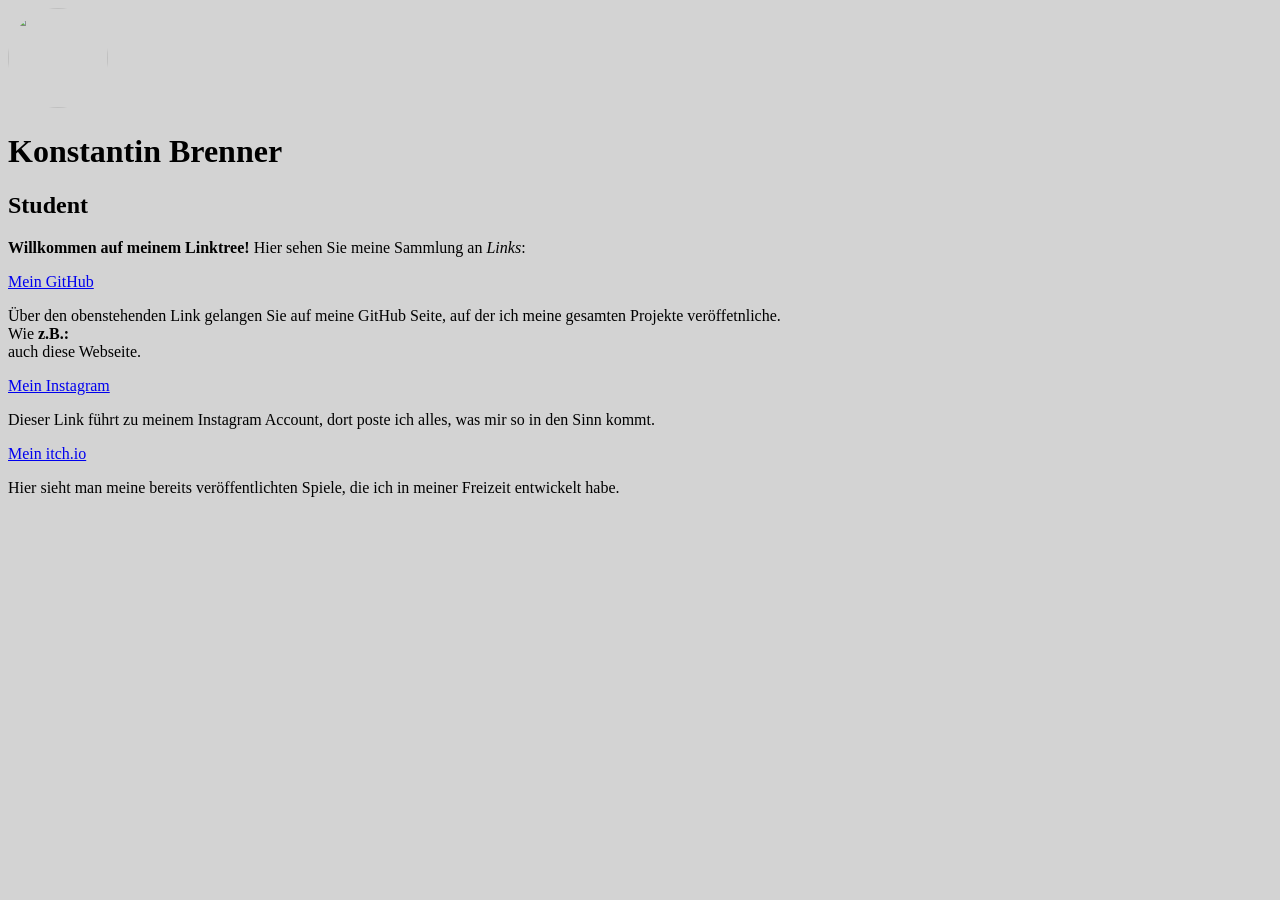
==== Linktree/index.html @ 3dd7dc55 "unikat-total - Initial  commit" ====
<!DOCTYPE html>
<html>
    <head>
        <link rel="stylesheet" href="style.css">
        <title>Mein persönlicher Linktree</title>
    </head>
    <body>
        <img
            src="https://scontent-dus1-1.cdninstagram.com/v/t51.2885-19/271308632_944377709773319_8454722907687731925_n.jpg?stp=dst-jpg_s150x150_tt6&_nc_cat=105&ccb=7-5&_nc_sid=f7ccc5&efg=eyJ2ZW5jb2RlX3RhZyI6InByb2ZpbGVfcGljLnd3dy4xMDgwLkMzIn0%3D&_nc_ohc=kX8kErMX7J0Q7kNvwHFumCh&_nc_oc=AdqgzE6y-61Ku39qX8deeUh-Gv0Po2TFvWqd00dYkpVyuyKDuiuH_ar-ygY5deStWhePuesr3iEpWAIHnzhDv5BV&_nc_zt=24&_nc_ht=scontent-dus1-1.cdninstagram.com&_nc_ss=7b6a8&oh=00_AQPwWcbIxzpQl4CucTXWLvfUR6gb6yMVcblRhOV9zsbSxA&oe=6AC96DEC"
            width="100">
        <h1>Konstantin Brenner</h1>
        <h2>Student</h2>
        <p><strong>Willkommen auf meinem Linktree!</strong> Hier sehen Sie meine
            Sammlung an <em>Links</em>:</p>
        <a href="https://github.com/Briightbug">Mein GitHub</a>
        <p>Über den obenstehenden Link gelangen Sie auf meine GitHub Seite,
            auf der ich meine gesamten Projekte veröffetnliche.
            <br>
            Wie <strong>z.B.:</strong>
            <br>
            auch diese Webseite.</p>
        <a href="https://instagram.com/konstantin._br">Mein Instagram</a>
        <p>Dieser Link führt zu meinem Instagram Account,
            dort poste ich alles, was mir so in den Sinn kommt.</p>
        <a href="https://itch.io/Briightbug">Mein itch.io</a>
        <p>Hier sieht man meine bereits veröffentlichten Spiele, die ich in
            meiner Freizeit entwickelt habe.</p>
    </body>
</html>
---- Linktree/style.css ----
body {
    background-color: lightgray;
    color: black;
}

img {
    width: 100px;
    height: 100px;
    border-radius: 50px;
}
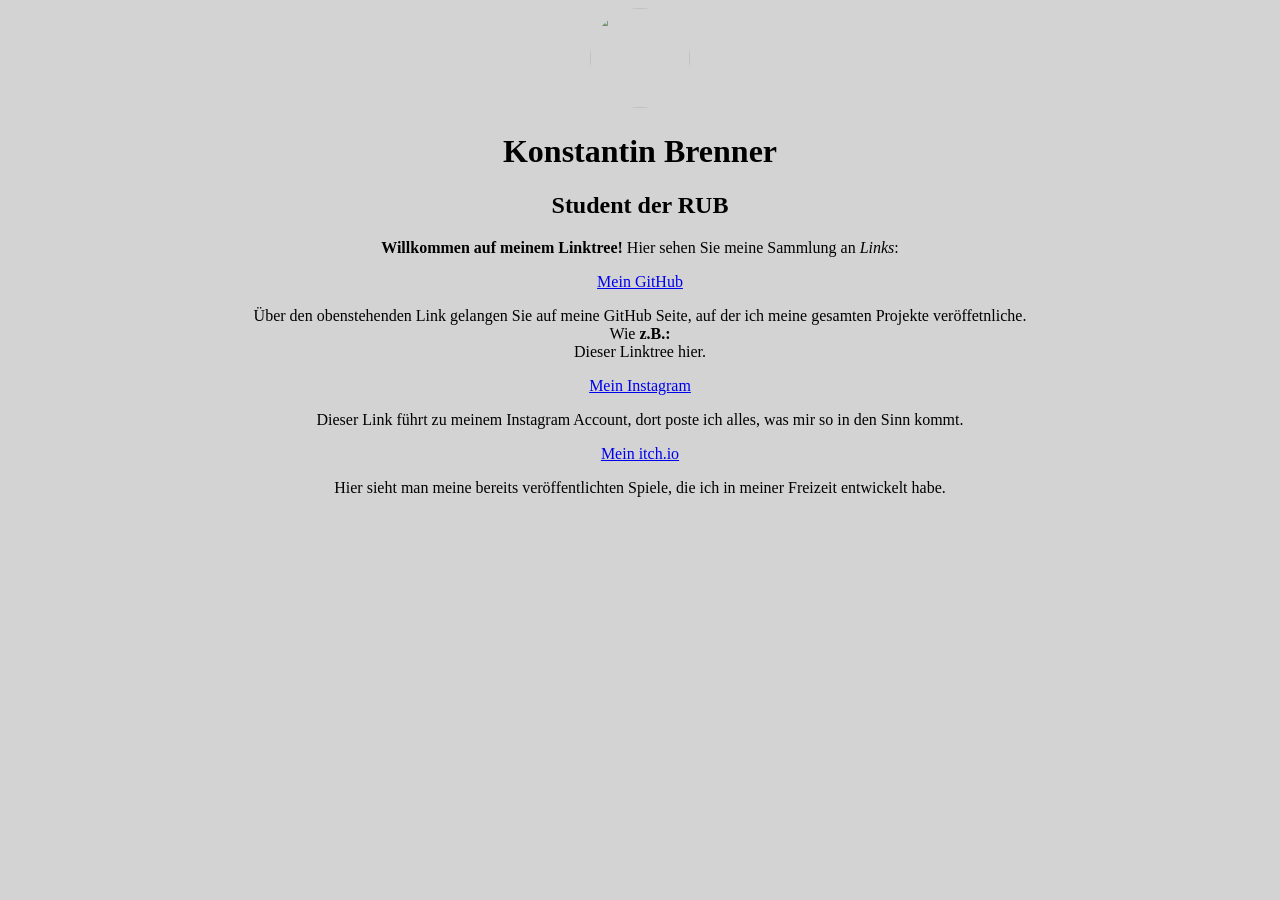
==== commit cb685c43: "Linktree - wording" ====
--- a/Linktree/index.html
+++ b/Linktree/index.html
@@ -9,7 +9,7 @@
             src="https://scontent-dus1-1.cdninstagram.com/v/t51.2885-19/271308632_944377709773319_8454722907687731925_n.jpg?stp=dst-jpg_s150x150_tt6&_nc_cat=105&ccb=7-5&_nc_sid=f7ccc5&efg=eyJ2ZW5jb2RlX3RhZyI6InByb2ZpbGVfcGljLnd3dy4xMDgwLkMzIn0%3D&_nc_ohc=kX8kErMX7J0Q7kNvwHFumCh&_nc_oc=AdqgzE6y-61Ku39qX8deeUh-Gv0Po2TFvWqd00dYkpVyuyKDuiuH_ar-ygY5deStWhePuesr3iEpWAIHnzhDv5BV&_nc_zt=24&_nc_ht=scontent-dus1-1.cdninstagram.com&_nc_ss=7b6a8&oh=00_AQPwWcbIxzpQl4CucTXWLvfUR6gb6yMVcblRhOV9zsbSxA&oe=6AC96DEC"
             width="100">
         <h1>Konstantin Brenner</h1>
-        <h2>Student</h2>
+        <h2>Student der RUB</h2>
         <p><strong>Willkommen auf meinem Linktree!</strong> Hier sehen Sie meine
             Sammlung an <em>Links</em>:</p>
         <a href="https://github.com/Briightbug">Mein GitHub</a>
@@ -18,7 +18,7 @@
             <br>
             Wie <strong>z.B.:</strong>
             <br>
-            auch diese Webseite.</p>
+            Dieser Linktree hier.</p>
         <a href="https://instagram.com/konstantin._br">Mein Instagram</a>
         <p>Dieser Link führt zu meinem Instagram Account,
             dort poste ich alles, was mir so in den Sinn kommt.</p>
--- a/Linktree/style.css
+++ b/Linktree/style.css
@@ -1,4 +1,5 @@
 body {
+    text-align: center;
     background-color: lightgray;
     color: black;
 }
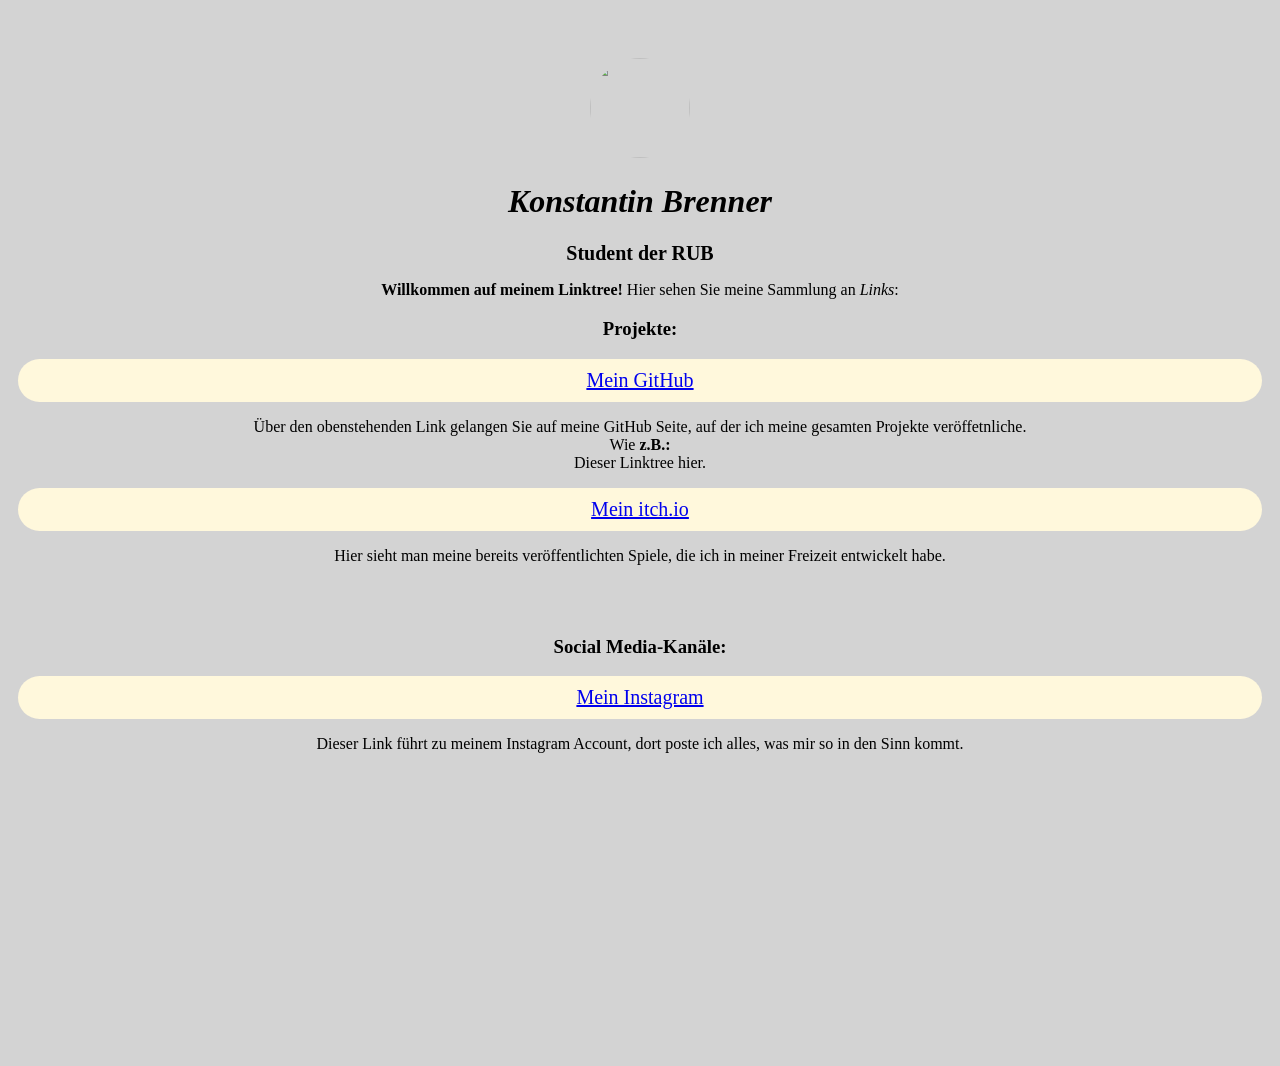
==== commit df67d819: "most likely finished" ====
--- a/Linktree/index.html
+++ b/Linktree/index.html
@@ -5,13 +5,13 @@
         <title>Mein persönlicher Linktree</title>
     </head>
     <body>
-        <img
-            src="https://scontent-dus1-1.cdninstagram.com/v/t51.2885-19/271308632_944377709773319_8454722907687731925_n.jpg?stp=dst-jpg_s150x150_tt6&_nc_cat=105&ccb=7-5&_nc_sid=f7ccc5&efg=eyJ2ZW5jb2RlX3RhZyI6InByb2ZpbGVfcGljLnd3dy4xMDgwLkMzIn0%3D&_nc_ohc=kX8kErMX7J0Q7kNvwHFumCh&_nc_oc=AdqgzE6y-61Ku39qX8deeUh-Gv0Po2TFvWqd00dYkpVyuyKDuiuH_ar-ygY5deStWhePuesr3iEpWAIHnzhDv5BV&_nc_zt=24&_nc_ht=scontent-dus1-1.cdninstagram.com&_nc_ss=7b6a8&oh=00_AQPwWcbIxzpQl4CucTXWLvfUR6gb6yMVcblRhOV9zsbSxA&oe=6AC96DEC"
-            width="100">
-        <h1>Konstantin Brenner</h1>
+        <img class="profile_picture"
+            src="https://scontent-dus1-1.cdninstagram.com/v/t51.2885-19/271308632_944377709773319_8454722907687731925_n.jpg?stp=dst-jpg_s150x150_tt6&_nc_cat=105&ccb=7-5&_nc_sid=f7ccc5&efg=eyJ2ZW5jb2RlX3RhZyI6InByb2ZpbGVfcGljLnd3dy4xMDgwLkMzIn0%3D&_nc_ohc=kX8kErMX7J0Q7kNvwHFumCh&_nc_oc=AdqgzE6y-61Ku39qX8deeUh-Gv0Po2TFvWqd00dYkpVyuyKDuiuH_ar-ygY5deStWhePuesr3iEpWAIHnzhDv5BV&_nc_zt=24&_nc_ht=scontent-dus1-1.cdninstagram.com&_nc_ss=7b6a8&oh=00_AQPwWcbIxzpQl4CucTXWLvfUR6gb6yMVcblRhOV9zsbSxA&oe=6AC96DEC">
+        <h1 class="title">Konstantin Brenner</h1>
         <h2>Student der RUB</h2>
         <p><strong>Willkommen auf meinem Linktree!</strong> Hier sehen Sie meine
             Sammlung an <em>Links</em>:</p>
+        <h3>Projekte:</h3>
         <a href="https://github.com/Briightbug">Mein GitHub</a>
         <p>Über den obenstehenden Link gelangen Sie auf meine GitHub Seite,
             auf der ich meine gesamten Projekte veröffetnliche.
@@ -19,11 +19,14 @@
             Wie <strong>z.B.:</strong>
             <br>
             Dieser Linktree hier.</p>
+        <a href="https://itch.io/Briightbug">Mein itch.io</a>
+        <p>Hier sieht man meine bereits veröffentlichten Spiele, die ich in
+            meiner Freizeit entwickelt habe.</p>
+        <br>
+        <br>
+        <h3>Social Media-Kanäle:</h3>
         <a href="https://instagram.com/konstantin._br">Mein Instagram</a>
         <p>Dieser Link führt zu meinem Instagram Account,
             dort poste ich alles, was mir so in den Sinn kommt.</p>
-        <a href="https://itch.io/Briightbug">Mein itch.io</a>
-        <p>Hier sieht man meine bereits veröffentlichten Spiele, die ich in
-            meiner Freizeit entwickelt habe.</p>
     </body>
 </html>
--- a/Linktree/style.css
+++ b/Linktree/style.css
@@ -1,11 +1,31 @@
 body {
+    padding-top: 50px;
     text-align: center;
     background-color: lightgray;
+    height: 1000px;
     color: black;
 }
 
-img {
+.profile_picture {
     width: 100px;
     height: 100px;
     border-radius: 50px;
+}
+
+.title {
+    font-style: oblique;
+}
+
+h2 {
+    font-size: 20px;
+}
+
+a {
+    display: block;
+    background-color: cornsilk;
+    margin: 10px;
+    text-align: center;
+    font-size: 20px;
+    border-radius: 25px;
+    padding: 10px;
 }
